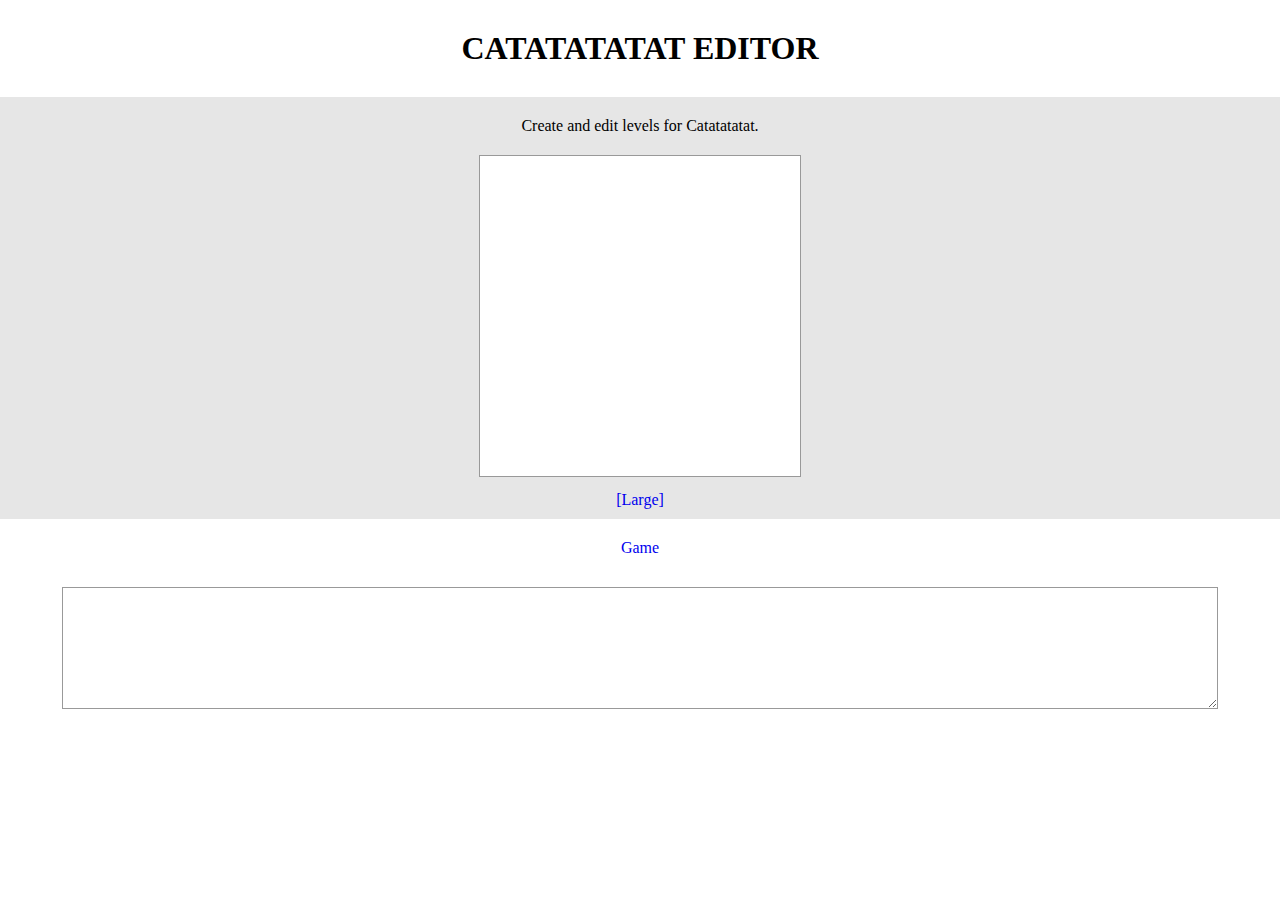
==== editor.html @ 15847668 "Add files via upload" ====
<!DOCTYPE html>
<html>
    <head>
        <title>Catatatatat Editor</title>
        <link type="text/css" rel="stylesheet" href="style.css">
        <link rel="icon" href="favicon.ico">
        <meta charset="UTF-8">
        <meta name="viewport" content="width=device-width, initial-scale=1.0">
    </head>
    <body onload="load(2)">
        <div class="center">
            <h1>CATATATATAT EDITOR</h1>
        </div>
        <div class="center graybg">
            <p>Create and edit levels for Catatatatat.</p>
            <canvas id="game"></canvas><br>
            <a href="editor_x2.html">[Large]</a>
        </div>
        <div class="center">
            <a href="index.html">Game</a>
        </div>
        <div class="center">
            <textarea id="level-code" value="Generated code goes here."></textarea>
        </div>
        
        <script type="text/javascript" src="level_editor.js"></script>
    </body>
</html>
---- style.css ----
* {
    font-family: Georgia, serif;
    margin: 0;
    padding: 0;
}

div.center {
    text-align: center;
    margin-top: 10px;
    margin-bottom: 10px;
    padding: 10px;
}
div.graybg {
    background-color: #E6E6E6;
}

h1 {
    margin: inherit;
}
p {
    margin: inherit;
}
textarea#level-code {
    font-family: "Courier New", monospace;
    font-size: 8px;
    word-wrap: break-word;
    padding: 10px;
    border: 1px solid #999999;
    width: 90%;
    min-height: 100px;
    max-height: 1000px;
}
a {
    text-decoration: none;
    margin: inherit;
}
canvas#game {
    border: 1px solid #999999;
    background-color: #FFFFFF;
    margin: inherit;
}
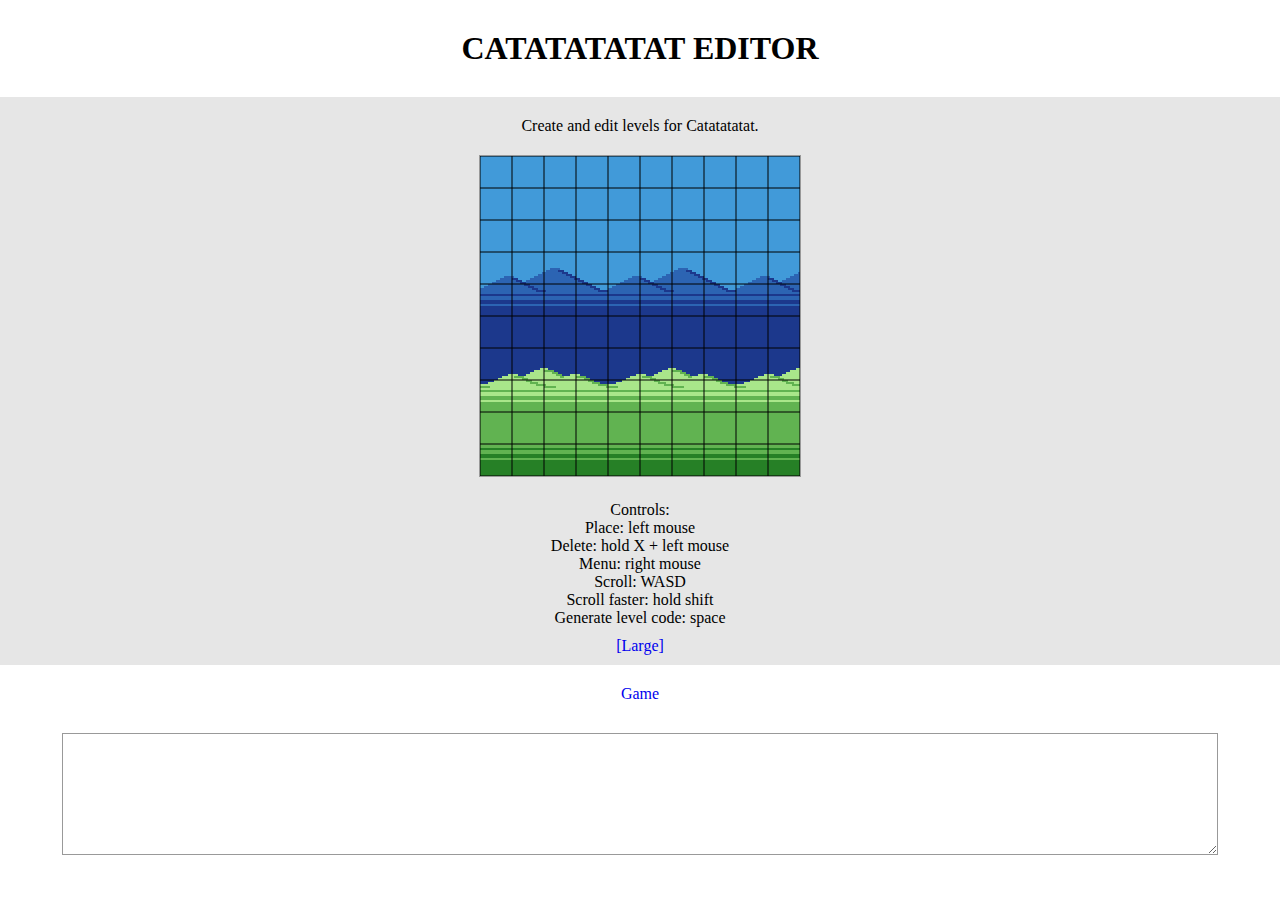
==== commit 5605c9ef: "Updated HTML + style" ====
--- a/editor.html
+++ b/editor.html
@@ -14,6 +14,15 @@
         <div class="center graybg">
             <p>Create and edit levels for Catatatatat.</p>
             <canvas id="game"></canvas><br>
+            <p>
+                Controls:<br>
+                Place: left mouse<br>
+                Delete: hold X + left mouse<br>
+                Menu: right mouse<br>
+                Scroll: WASD<br>
+                Scroll faster: hold shift<br>
+                Generate level code: space
+            </p>
             <a href="editor_x2.html">[Large]</a>
         </div>
         <div class="center">
@@ -22,7 +31,7 @@
         <div class="center">
             <textarea id="level-code" value="Generated code goes here."></textarea>
         </div>
-        
+
         <script type="text/javascript" src="level_editor.js"></script>
     </body>
 </html>
